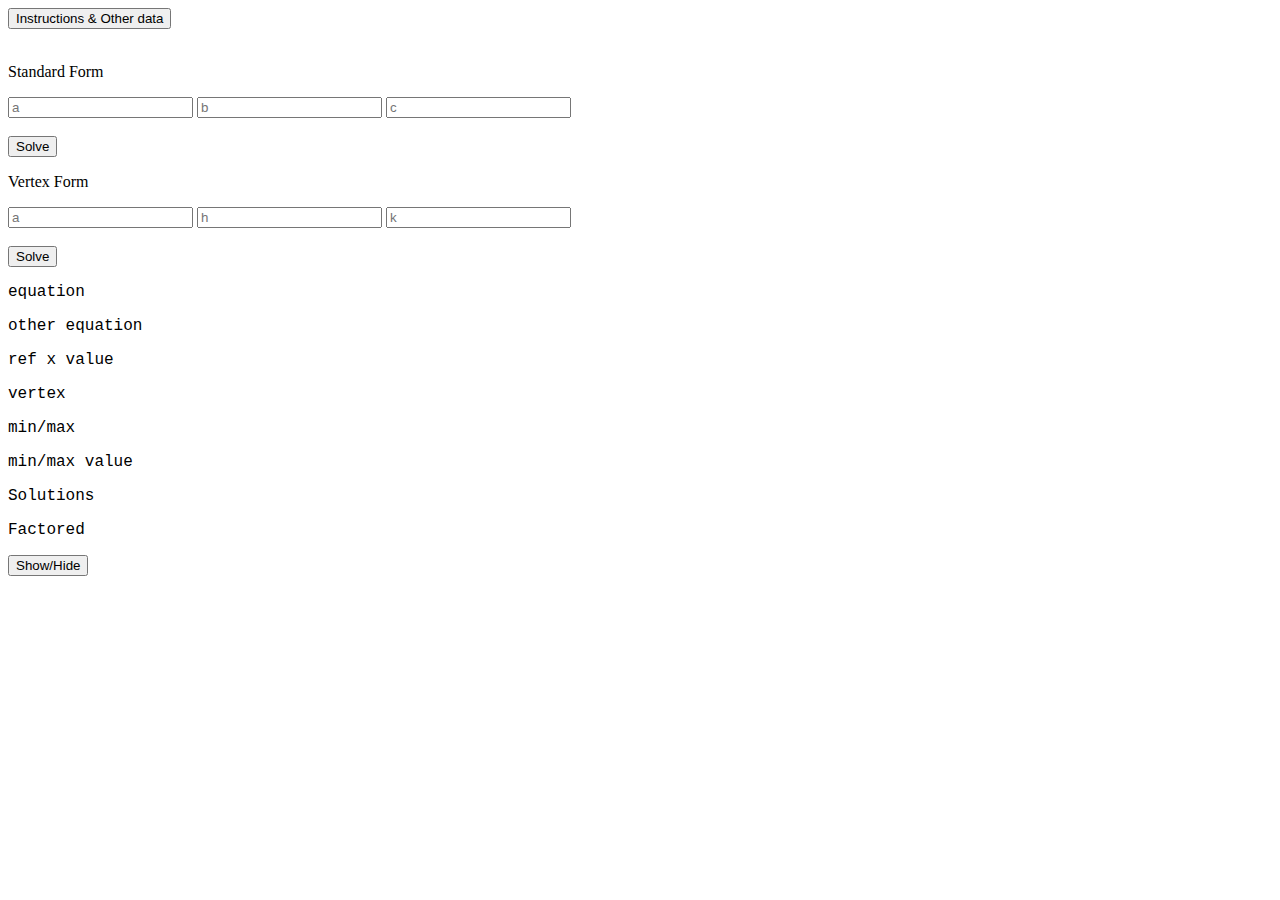
==== quadr/quadr.html @ f6fa040b "Update quadr.html" ====
<!DOCTYPE html>
<html>

<head>
  <meta charset="utf-8">
  <meta name="viewport" content="width=device-width">
  <title>Quadratics Data</title>
  <link href="https://topg916.github.io/TopG916/style.css" rel="stylesheet" type="text/css" />
</head>

<body>
  <button onclick = "inst()">Instructions & Other data</button>
  <br></br>
  <div>
    <p>Standard Form</p>
    <input type = "text", id = "a", placeholder = "a"></input>
    <input type = "text", id = "b", placeholder = "b"></input>
    <input type = "text", id = "c", placeholder = "c"></input>
    <br></br>
    <button onclick = "solveStandard()">Solve</button>
    <p>Vertex Form</p>
    <input type = "text", id = "aa", placeholder = "a"></input>
    <input type = "text", id = "h", placeholder = "h"></input>
    <input type = "text", id = "k", placeholder = "k"></input>
    <br></br>
    <button onclick = "solveVertex()">Solve</button>
  </div>
  <span style = "font-family:Courier New, monospace">
    <p id = "eqn">equation</p>
    <p id = "othereqn">other equation</p>
    <p id = "ref">ref x value</p>
    <p id = "vertex">vertex</p>
    <p id = "minmax">min/max</p>
    <p id = "minmaxval">min/max value</p>
    <p id = "solns">Solutions</p>
    <p id = "fct">Factored</p>
  </span>
  <div>
    <button onclick = "showhide()">Show/Hide</button>
    <iframe id = "calc" src = "https://www.desmos.com/calculator" width = "100%" height = "500", hidden = "true"></iframe>
  </div>
  <script src="quadr.js"></script>
</body>

</html>
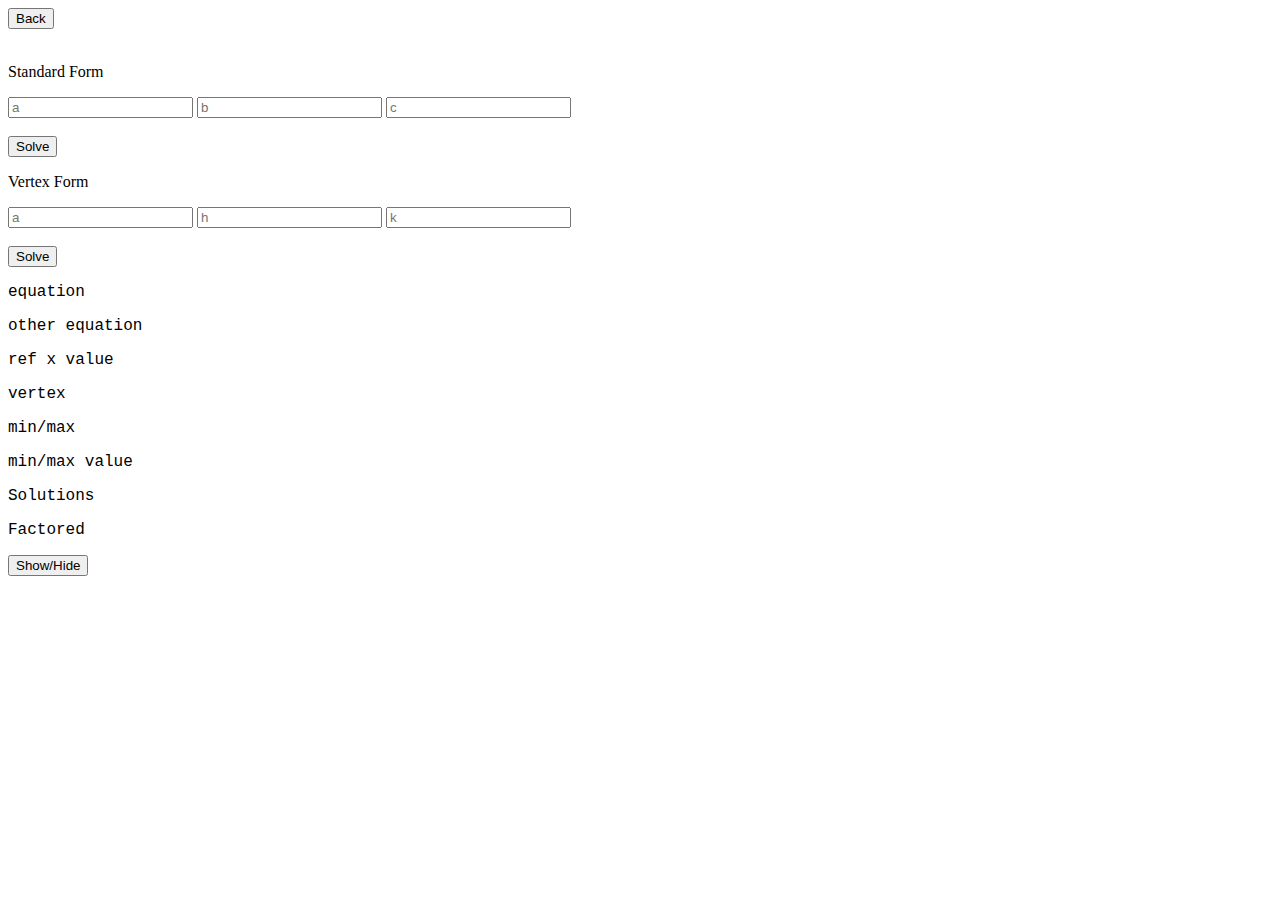
==== commit ab61098c: "Update quadr.html" ====
--- a/quadr/quadr.html
+++ b/quadr/quadr.html
@@ -9,7 +9,9 @@
 </head>
 
 <body>
-  <button onclick = "inst()">Instructions & Other data</button>
+  <a href = "https://topg916.github.io/TopG916">
+    <button onclick = "inst()">Back</button>
+  </a>
   <br></br>
   <div>
     <p>Standard Form</p>
